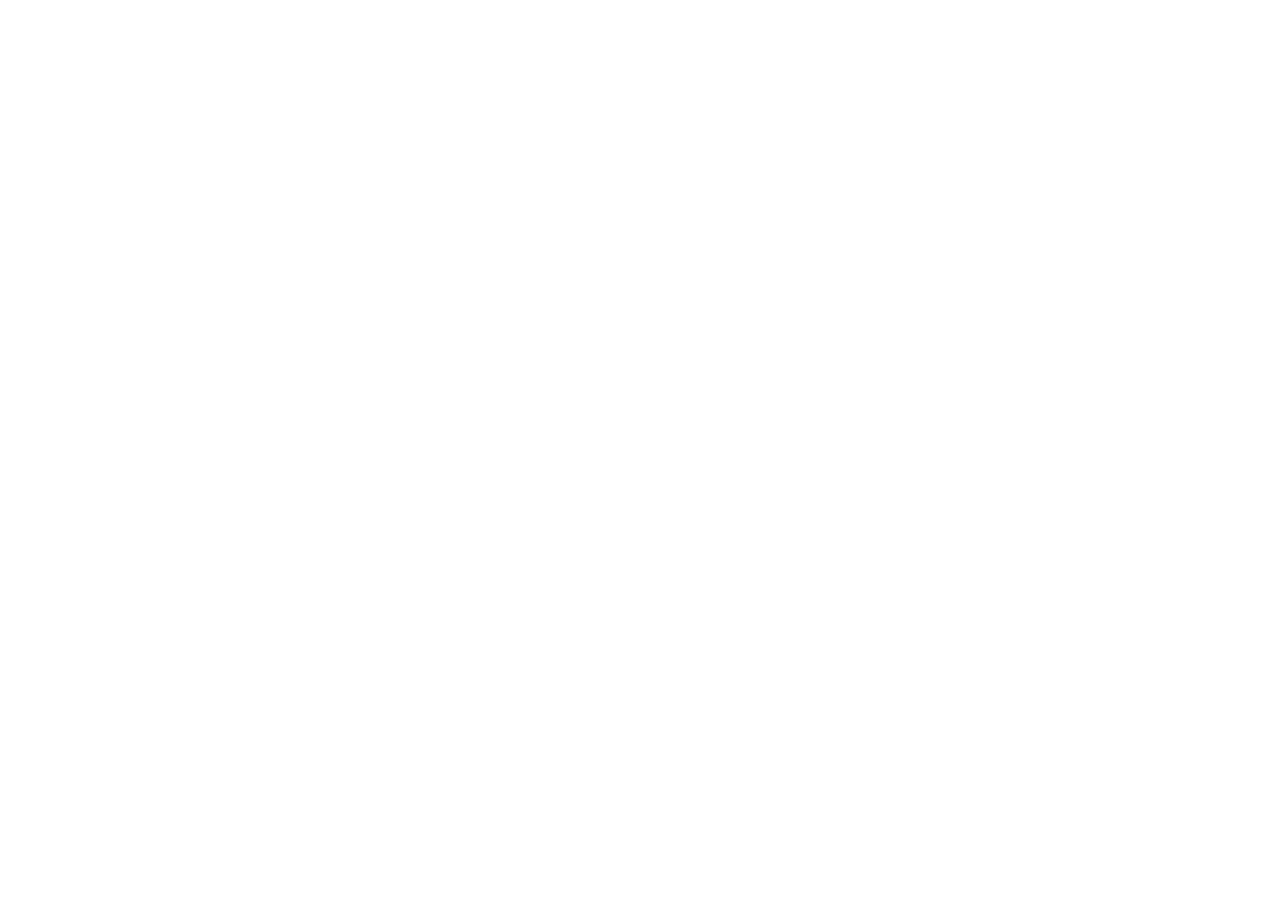
==== About Me/index.html @ 53cc7b6a "Simplified Home page" ====
<!doctype html>
<html lang="en">

<head>
    <!-- Required meta tags -->
    <meta charset="utf-8">
    <meta name="viewport" content="width=device-width, initial-scale=1">

    <!-- Bootstrap CSS -->
    <link href="https://cdn.jsdelivr.net/npm/bootstrap@5.1.3/dist/css/bootstrap.min.css" rel="stylesheet"
        integrity="sha384-1BmE4kWBq78iYhFldvKuhfTAU6auU8tT94WrHftjDbrCEXSU1oBoqyl2QvZ6jIW3" crossorigin="anonymous">


        

    <title>Hello, wuuuuorld!</title>
</head>

<body>
    

    <!-- JavaScript: Bootstrap Bundle with Popper -->
    <script src="https://cdn.jsdelivr.net/npm/bootstrap@5.1.3/dist/js/bootstrap.bundle.min.js"
        integrity="sha384-ka7Sk0Gln4gmtz2MlQnikT1wXgYsOg+OMhuP+IlRH9sENBO0LRn5q+8nbTov4+1p"
        crossorigin="anonymous"></script>
</body>

</html>
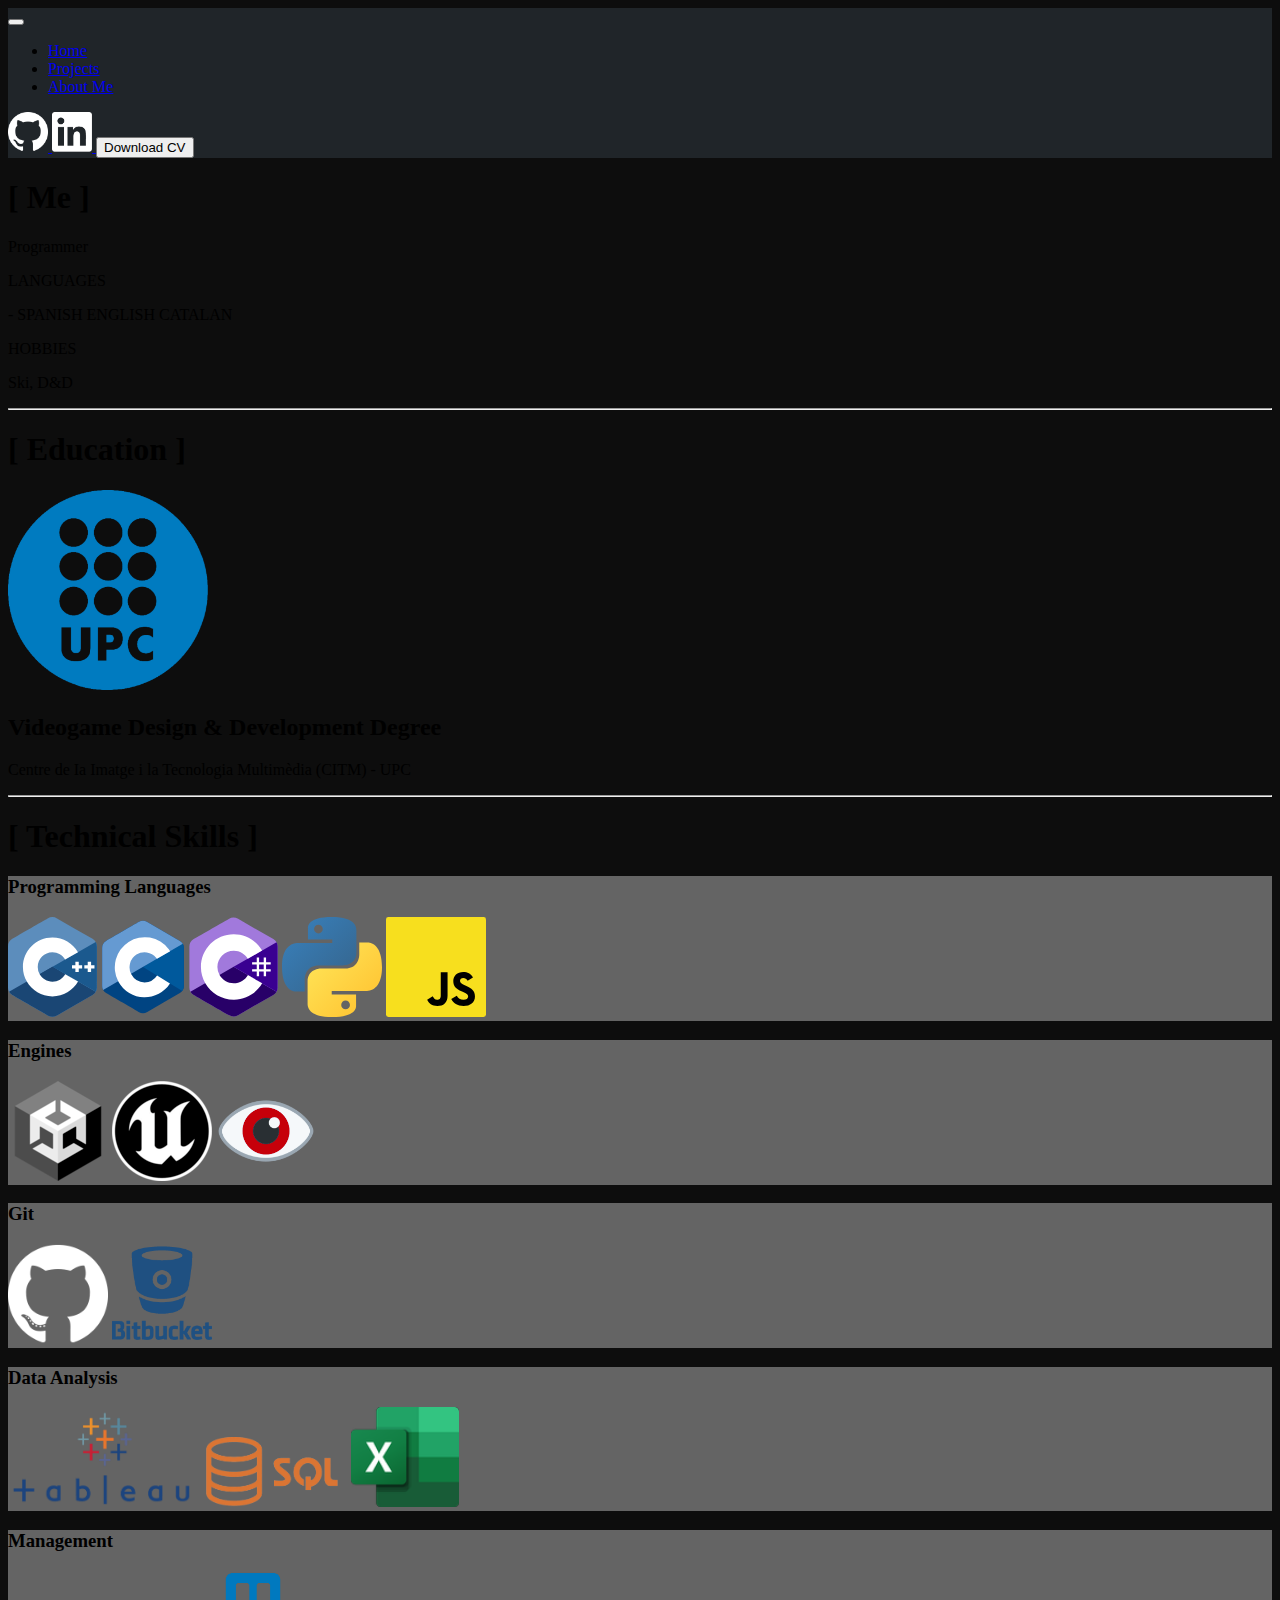
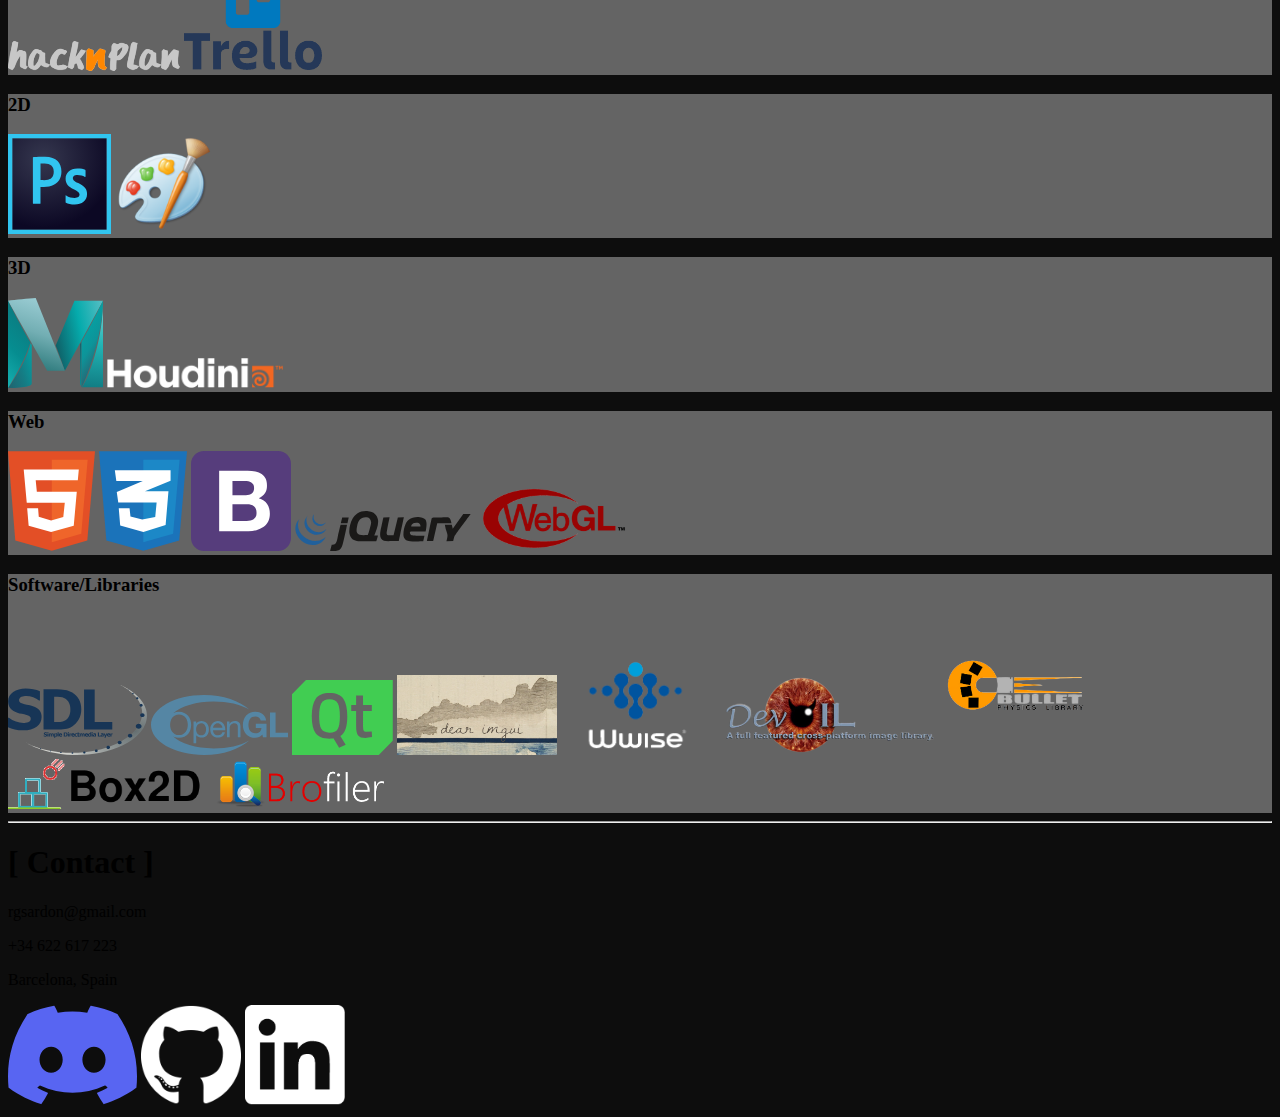
==== commit 501069b2: "About Me outline" ====
--- a/About Me/index.html
+++ b/About Me/index.html
@@ -10,19 +10,321 @@
     <link href="https://cdn.jsdelivr.net/npm/bootstrap@5.1.3/dist/css/bootstrap.min.css" rel="stylesheet"
         integrity="sha384-1BmE4kWBq78iYhFldvKuhfTAU6auU8tT94WrHftjDbrCEXSU1oBoqyl2QvZ6jIW3" crossorigin="anonymous">
 
-
-        
-
-    <title>Hello, wuuuuorld!</title>
+    <link href="style.css" rel="stylesheet">
+
+    <title>About Me</title>
 </head>
 
 <body>
-    
-
-    <!-- JavaScript: Bootstrap Bundle with Popper -->
-    <script src="https://cdn.jsdelivr.net/npm/bootstrap@5.1.3/dist/js/bootstrap.bundle.min.js"
-        integrity="sha384-ka7Sk0Gln4gmtz2MlQnikT1wXgYsOg+OMhuP+IlRH9sENBO0LRn5q+8nbTov4+1p"
-        crossorigin="anonymous"></script>
+
+    <!-- Navbar -->
+    <nav class="navbar navbar-expand-md navbar-dark navbar-color sticky-top">
+        <!-- Navbar Collapsed Button -->
+        <button class="navbar-toggler mx-2" type="button" data-bs-toggle="collapse" data-bs-target="#navbarNavAltMarkup"
+            aria-controls="navbarNavAltMarkup" aria-expanded="false" aria-label="Toggle navigation">
+            <span class="navbar-toggler-icon"></span>
+        </button>
+        <div class="collapse navbar-collapse mt-2 mt-md-0" id="navbarNavAltMarkup">
+            <!-- Navbar Site Mapping (left) -->
+            <ul class="navbar-nav">
+                <li class="nav-item mx-2 mx-md-0">
+                    <a class="nav-link text-white" href="https://cumus.github.io/">Home</a>
+                </li>
+                <li class="nav-item mx-2 mx-md-0">
+                    <a class="nav-link text-white" href="https://cumus.github.io/Projects/">Projects</a>
+                </li>
+                <li class="nav-item mx-2 mx-md-0">
+                    <a class="nav-link text-white" href="https://cumus.github.io/About-Me/">About Me</a>
+                </li>
+            </ul>
+            <!-- Navbar Quick Icons -->
+            <div class="ms-2 ms-md-auto">
+                <!-- Github -->
+                <a class="navbar-brand" href="https://github.com/cumus/" data-toggle="tooltip" data-placement="bottom"
+                    title="View Github profile">
+                    <img src="../Multimedia/Icons/github_logo.png" width="40" height="40" alt="My Github">
+                </a>
+                <!-- LinkedIn -->
+                <a class="navbar-brand" href="https://www.linkedin.com/in/ruben-sardon-9b0200a4/" data-toggle="tooltip"
+                    data-placement="bottom" title="View LinkedIn profile">
+                    <img src="../Multimedia/Icons/linkedin_logo.png" width="40" height="40" alt="My LinkedIn">
+                </a>
+                <!-- Download CV -->
+                <a class="navbar-brand" href="/CV/CV_RubenSardon.pdf" data-toggle="tooltip" data-placement="bottom"
+                    title="View as pdf">
+                    <button type="button" class="btn btn-primary">Download CV</button>
+                </a>
+            </div>
+        </div>
+    </nav>
+
+    <main class="container-fluid">
+
+        <!-- Me -->
+        <div class="row align-items-center my-5">
+            <div class="col-12 col-md-4">
+                <h1 class="display-1 fst-bold text-center text-white">[ Me ]</h1>
+            </div>
+            <div class="col-12 col-md-8 text-white">
+                <p>Programmer</p>
+
+
+
+                <p>LANGUAGES</p>
+                <p>- SPANISH ENGLISH CATALAN</p>
+
+
+                <p>HOBBIES</p>
+                <p>Ski, D&D</p>
+            </div>
+        </div>
+        <hr>
+
+        <!-- Education -->
+        <div class="row align-items-center my-5">
+            <div class="col-12 col-md-4 ">
+                <h1 class="display-3 fst-bold text-center text-white">[ Education ]</h1>
+            </div>
+            <div class="col-12 col-md-8 text-white font-monospace">
+                <div class="row align-items-center">
+                    <div class="col-12 col-md-auto text-center">
+                        <img src="../Multimedia/Softwares/UPC.png" class="col-auto text-center m-3" alt="UPC"
+                            height="200">
+                    </div>
+                    <div class="col-auto justify-content-center my-3">
+                        <h2 class="mb-4">Videogame Design & Development Degree</h2>
+                        <p>Centre de Ia Imatge i la Tecnologia Multimèdia (CITM) - UPC</p>
+                    </div>
+                </div>
+            </div>
+        </div>
+        <hr>
+
+        <!--h1 class="display-3 fst-bold text-center text-white w-100">[ Education ]</h1>
+        <div class="row justify-content-center">
+            <div class="col-12 col-md-auto text-center">
+                <img src="../Multimedia/Softwares/UPC.png" class="col-auto text-center m-3" alt="UPC" height="200">
+            </div>
+            <div class="col-auto my-auto text-white">
+                <h2 class="mb-4">Videogame Design & Development Degree</h2>
+                <p>Centre de Ia Imatge i la Tecnologia Multimèdia (CITM) - UPC</p>
+            </div>
+        </div>
+        <hr-->
+
+        <!-- Skills -->
+        <h1 class="display-3 fst-bold text-center text-white w-100">[ Technical Skills ]</h1>
+        <div class="row justify-content-evenly p-3 font-monospace">
+
+            <div class="col-auto card skill-bg m-3">
+                <h3 class="card-header text-white"> Programming Languages </h3>
+                <div class="card-body row align-items-center justify-content-around">
+                    <img class="col-auto m-2" height="100" src="/Multimedia/Softwares/c++.svg" alt="C++">
+                    <img class="col-auto m-2" height="100" src="/Multimedia/Softwares/c.svg" alt="C">
+                    <img class="col-auto m-2" height="100" src="/Multimedia/Softwares/c_sharp.svg" alt="C#">
+                    <img class="col-auto m-2" height="100" src="/Multimedia/Softwares/Python.svg" alt="Python">
+                    <img class="col-auto m-2" height="100" src="/Multimedia/Softwares/javascript.svg" alt="JavaScript">
+                </div>
+            </div>
+
+            <div class="col-auto card skill-bg m-3">
+                <h3 class="card-header text-white"> Engines </h3>
+                <div class="card-body row align-items-center justify-content-around">
+                    <img class="col-auto m-2" height="100" src="/Multimedia/Softwares/Unity.png" alt="Unity">
+                    <img class="col-auto m-2" height="100" src="/Multimedia/Softwares/Unreal.png" alt="Unreal">
+                    <img class="col-auto m-2" height="100" src="/Multimedia/Projects/Redeye/redeye_logo.png"
+                        alt="RedEye">
+                </div>
+            </div>
+
+            <div class="col-auto card skill-bg m-3">
+                <h3 class="card-header text-white"> Git </h3>
+                <div class="card-body row align-items-center justify-content-around">
+                    <img class="col-auto m-2" height="100" src="/Multimedia/Softwares/GitHub.png" alt="Github">
+                    <img class="col-auto m-2" height="100" src="/Multimedia/Softwares/bitbucket-logo.png"
+                        alt="Bitbucket">
+                </div>
+            </div>
+
+            <div class="col-auto card skill-bg m-3">
+                <h3 class="card-header text-white"> Data Analysis </h3>
+                <div class="card-body row align-items-center justify-content-around">
+                    <img class="col-auto m-2" height="100" src="/Multimedia/Softwares/tableau.png" alt="Tableau">
+                    <img class="col-auto m-2" height="70" src="/Multimedia/Softwares/Sql.png" alt="SQL">
+                    <img class="col-auto m-2" height="100" src="/Multimedia/Softwares/Excel.png" alt="Excel">
+                </div>
+            </div>
+
+            <div class="col-auto card skill-bg m-3">
+                <h3 class="card-header text-white"> Management </h3>
+                <div class="card-body row align-items-center justify-content-around">
+                    <img class="col-auto m-2" height="30" src="/Multimedia/Softwares/hacknplan.svg" alt="Hacknplan">
+                    <img class="col-auto m-2" height="100" src="/Multimedia/Softwares/Trello-Logo.png" alt="Trello">
+                </div>
+            </div>
+
+            <div class="col-auto card skill-bg m-3">
+                <h3 class="card-header text-white"> 2D </h3>
+                <div class="card-body row align-items-center justify-content-around">
+                    <img class="col-auto m-2" height="100" src="/Multimedia/Softwares/photoshop.svg" alt="Photoshop">
+                    <img class="col-auto m-2" height="100" src="/Multimedia/Softwares/paint.png" alt="Paint">
+                </div>
+            </div>
+
+            <div class="col-auto card skill-bg m-3">
+                <h3 class="card-header text-white"> 3D </h3>
+                <div class="card-body row align-items-center justify-content-around">
+                    <img class="col-auto m-2" height="90" src="/Multimedia/Softwares/maya.svg" alt="Maya">
+                    <img class="col-auto m-2" height="30" src="/Multimedia/Softwares/Houdini.png" alt="Houdini">
+                </div>
+            </div>
+
+            <div class="col-auto card skill-bg m-3">
+                <h3 class="card-header text-white"> Web </h3>
+                <div class="card-body row align-items-center justify-content-around">
+                    <img class="col-auto m-2" height="100" src="/Multimedia/Softwares/html.svg" alt="HTML">
+                    <img class="col-auto m-2" height="100" src="/Multimedia/Softwares/css-3.svg" alt="CSS">
+                    <img class="col-auto m-2" height="100" src="/Multimedia/Softwares/bootstrap-4.svg" alt="Bootstrap">
+                    <img class="col-auto m-2" height="40" src="/Multimedia/Softwares/jquery.svg" alt="jQuery">
+                    <img class="col-auto m-2" height="65" src="/Multimedia/Softwares/webgl.png" alt="WebGL">
+                </div>
+            </div>
+
+            <div class="col-auto card skill-bg m-3">
+                <h3 class="card-header text-white"> Software/Libraries </h3>
+                <div class="card-body row align-items-center justify-content-around">
+                    <img class="col-auto m-2" height="70" src="/Multimedia/Softwares/sdl.svg" alt="SDL">
+                    <img class="col-auto m-2" height="60" src="/Multimedia/Softwares/opengl.svg" alt="OpenGL">
+                    <img class="col-auto m-2" height="75" src="/Multimedia/Softwares/qt.svg" alt="Qt">
+                    <img class="col-auto m-2" height="80" src="/Multimedia/Softwares/imgui_arty.png" alt="ImGui">
+                    <img class="col-auto m-2" height="100" src="/Multimedia/Softwares/wwise_white.png" alt="WWise">
+                    <img class="col-auto m-2" height="80" src="/Multimedia/Softwares/DevIL.png"
+                        alt="DevIL http://openil.sourceforge.net/">
+                    <img class="col-auto m-2" height="140" src="/Multimedia/Softwares/bullet.png" alt="Bullet">
+                    <img class="col-auto m-2" height="50" src="/Multimedia/Softwares/Box2d.png" alt="Box2D">
+                    <img class="col-auto m-2" height="50" src="/Multimedia/Softwares/brofiler.png"
+                        alt="Optick https://www.optickprofiler.com/">
+                </div>
+            </div>
+
+        </div>
+        <hr>
+        <!--div class="row my-5">
+            <div class="col-12 col-md-4">
+                <h1 class="display-3 fst-bold text-center text-white">[ Technical Skills ]</h1>
+            </div>
+            <div class="col-12 col-md-8 text-white">
+
+                <div class="row align-items-center mb-3">
+                    <p class="col-auto">Programming Languages:</p>
+                    <img class="col-auto m-2" height="100" src="/Multimedia/Softwares/c++.svg" alt="C++">
+                    <img class="col-auto m-2" height="100" src="/Multimedia/Softwares/c.svg" alt="C">
+                    <img class="col-auto m-2" height="100" src="/Multimedia/Softwares/c_sharp.svg" alt="C#">
+                    <img class="col-auto m-2" height="100" src="/Multimedia/Softwares/Python.svg" alt="Python">
+                    <img class="col-auto m-2" height="100" src="/Multimedia/Softwares/javascript.svg" alt="JavaScript">
+                </div>
+                <div class="row align-items-center mb-3">
+                    <p class="col-auto">Engines:</p>
+                    <img class="col-auto" height="100" src="/Multimedia/Softwares/Unity.png" alt="Unity">
+                    <img class="col-auto" height="100" src="/Multimedia/Softwares/Unreal.png" alt="Unreal">
+                </div>
+                <div class="row align-items-center mb-3">
+                    <p class="col-auto">Software/Libraries:</p>
+                    <img class="col-auto" height="70" src="/Multimedia/Softwares/sdl.svg" alt="SDL">
+                    <img class="col-auto" height="60" src="/Multimedia/Softwares/opengl.svg" alt="OpenGL">
+                    <img class="col-auto" height="75" src="/Multimedia/Softwares/qt.svg" alt="Qt">
+                    <img class="col-auto" height="80" src="/Multimedia/Softwares/imgui_arty.png" alt="ImGui">
+                    <img class="col-auto" height="100" src="/Multimedia/Softwares/wwise_white.png" alt="WWise">
+                    <img class="col-auto" height="50" src="/Multimedia/Softwares/brofiler.png"
+                        alt="Optick https://www.optickprofiler.com/">
+                    <img class="col-auto" height="80" src="/Multimedia/Softwares/DevIL.png"
+                        alt="DevIL http://openil.sourceforge.net/">
+                    <img class="col-auto" height="140" src="/Multimedia/Softwares/bullet.png" alt="Bullet">
+                    <img class="col-auto" height="50" src="/Multimedia/Softwares/Box2d.png" alt="Box2D">
+                </div>
+                <div class="row align-items-center mb-3">
+                    <p class="col-auto">Web:</p>
+                    <img class="col-auto" height="60" src="/Multimedia/Softwares/Sql.png" alt="SQL">
+                    <img class="col-auto" height="100" src="/Multimedia/Softwares/html.svg" alt="HTML">
+                    <img class="col-auto" height="100" src="/Multimedia/Softwares/css-3.svg" alt="CSS">
+                    <img class="col-auto" height="100" src="/Multimedia/Softwares/bootstrap-4.svg" alt="Bootstrap">
+                    <img class="col-auto" height="40" src="/Multimedia/Softwares/jquery.svg" alt="jQuery">
+                    <img class="col-auto" height="65" src="/Multimedia/Softwares/webgl.png" alt="WebGL">
+                </div>
+                <div class="row align-items-center mb-3">
+                    <p class="col-12">2D:</p>
+                    <img class="col-auto" height="100" src="/Multimedia/Softwares/photoshop.svg" alt="Photoshop">
+                    <img class="col-auto" height="100" src="/Multimedia/Softwares/paint.png" alt="Paint">
+                </div>
+                <div class="row align-items-center mb-3">
+                    <p class="col-12">3D:</p>
+                    <img class="col-auto" height="100" src="/Multimedia/Softwares/maya.svg" alt="Maya">
+                    <img class="col-auto" height="30" src="/Multimedia/Softwares/Houdini.png" alt="Houdini">
+                </div>
+                <div class="row align-items-center mb-3">
+                    <p class="col-12">Management:</p>
+                    <img class="col-auto" height="30" src="/Multimedia/Softwares/hacknplan.svg" alt="Hacknplan">
+                    <img class="col-auto" height="50" src="/Multimedia/Softwares/trello.svg" alt="Trello">
+                </div>
+                <div class="row align-items-center mb-3">
+                    <p class="col-12">Git:</p>
+                    <img class="col-auto" height="100" src="/Multimedia/Icons/github_logo.png" alt="Github">
+                    <img class="col-auto" height="30" src="/Multimedia/Softwares/bitbucket.svg" alt="Bitbucket">
+                </div>
+                <div class="row align-items-center mb-3">
+                    <p class="col-12">Data Analysis:</p>
+                    <img class="col-auto" height="100" src="/Multimedia/Softwares/Excel.png" alt="Excel">
+                    <img class="col-auto" height="30" src="/Multimedia/Softwares/tableau.svg" alt="Tableau">
+                </div>
+
+
+
+
+                <p>Languages: C++, C#, C, Python, JavaScript</p>
+                <p>Web: SQL, HTML, CSS, Bootstrap, jQuery</p>
+                <p>Libraries: OpenGL, SDL, WWise, Qt, ImGui, PhysFS, Optick, DevIL, Bullet, Box2D</p>
+                <p>Engines: Unity, Unreal</p>
+                <p>2D: Photoshop, Paint</p>
+                <p>3D: Maya, Houdini</p>
+                <p>Management: Hacknplan, Trello</p>
+                <p>Git: Github, Bitbucket</p>
+                <p>Data Analysis: Tableau, Excel</p>
+
+
+                <p>Communications: Discord</p>
+                <p>Code Editor: Visual Studio, Visual Studio Code</p>
+                <p>Audio: Audacity, Wwise</p>
+            </div>
+        </div-->
+
+        <!-- Contact -->
+        <div class="row align-items-center my-5">
+            <div class="col-12 col-md-4 ">
+                <h1 class="display-2 fst-bold text-center text-white">[ Contact ]</h1>
+            </div>
+            <div class="col-12 col-md-8 text-white">
+                <div class="row justify-content-evenly my-4">
+                    <div class="col-auto">
+                        <p>rgsardon@gmail.com</p>
+                        <p>+34 622 617 223</p>
+                        <p>Barcelona, Spain</p>
+                    </div>
+                    <div class="col-auto">
+                        <div class="row justify-content-evenly">
+                            <img class="col-auto m-2" height="100" src="/Multimedia/Icons/Discord.svg" alt="Discord +++++++++ https://discord.gg/HyhdcJMWJ3">
+                            <img class="col-auto m-2" height="100" src="/Multimedia/Softwares/GitHub.png" alt="Github">
+                            <img class="col-auto m-2" height="100" src="/Multimedia/Icons/linkedin_logo.png" alt="LinkedIn">
+                        </div>
+                    </div>
+                </div>
+            </div>
+        </div>
+    </main>
 </body>
 
+<!-- JavaScript: Bootstrap Bundle with Popper -->
+<script src="https://cdn.jsdelivr.net/npm/bootstrap@5.1.3/dist/js/bootstrap.bundle.min.js"
+    integrity="sha384-ka7Sk0Gln4gmtz2MlQnikT1wXgYsOg+OMhuP+IlRH9sENBO0LRn5q+8nbTov4+1p"
+    crossorigin="anonymous"></script>
+
 </html>--- a/About Me/style.css
+++ b/About Me/style.css
@@ -0,0 +1,11 @@
+body {
+    background-color: #0D0D0D;
+}
+
+.navbar-color {
+    background-color: #202529;
+}
+
+.skill-bg {
+    background-color: #646464;
+}